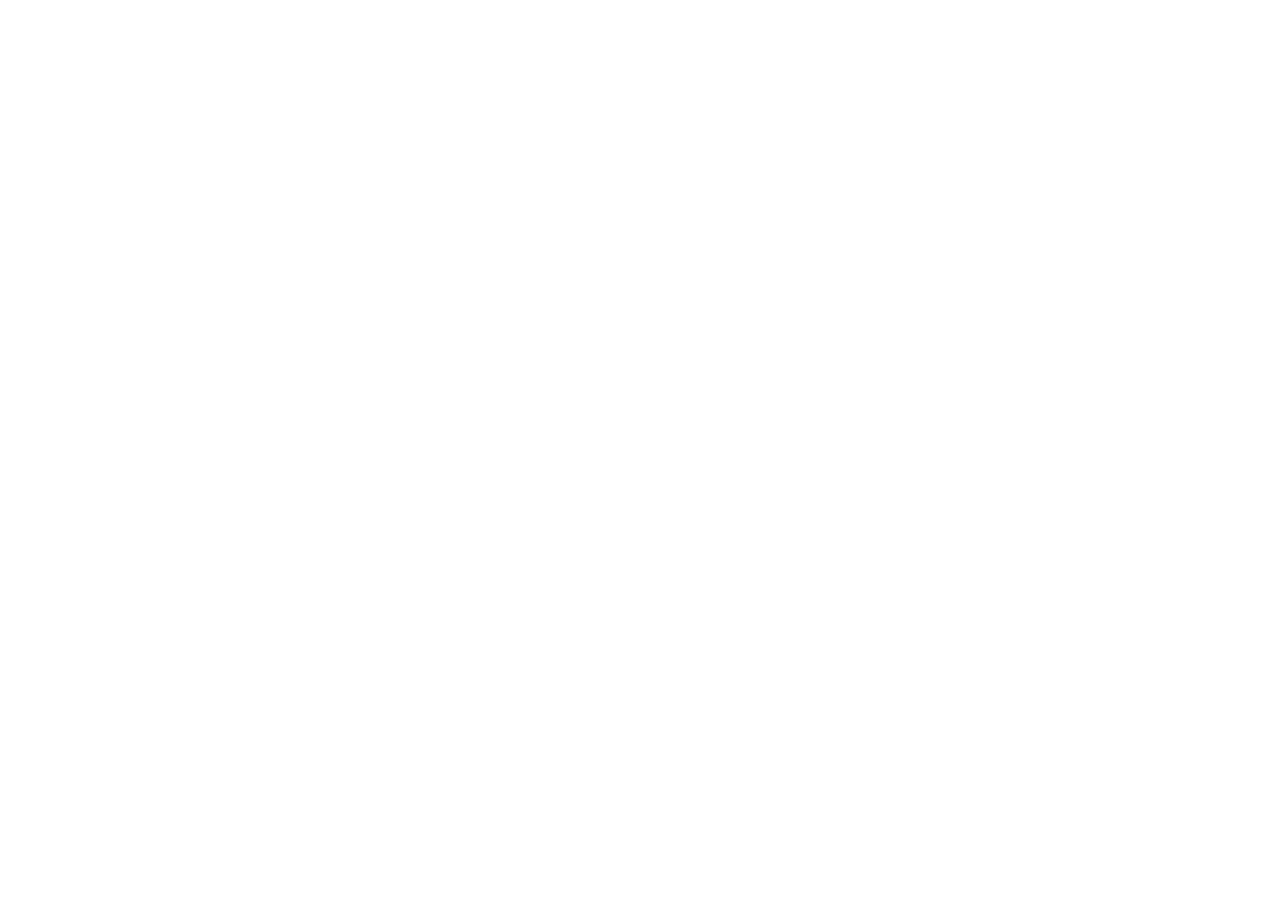
==== index.html @ a1140298 "Initial Commit" ====
<!DOCTYPE html>
<html lang="en">
<head>
    <meta charset="UTF-8">
    <meta name="viewport" content="width=device-width, initial-scale=1.0">
    <meta http-equiv="X-UA-Compatible" content="ie=edge">
    <link rel="stylesheet" href="https://stackpath.bootstrapcdn.com/bootstrap/4.3.1/css/bootstrap.min.css" type="text/css" />
    <link rel="stylesheet" href="https://stackpath.bootstrapcdn.com/font-awesome/4.7.0/css/font-awesome.min.css" type="text/css" />
    <title>Eve</title>
</head>
<body>
    <header>
        
        
    </header>
    
    <section>
        
        
    </section>
    
    <footer>
        
        
    </footer>
    
</body>
</html>
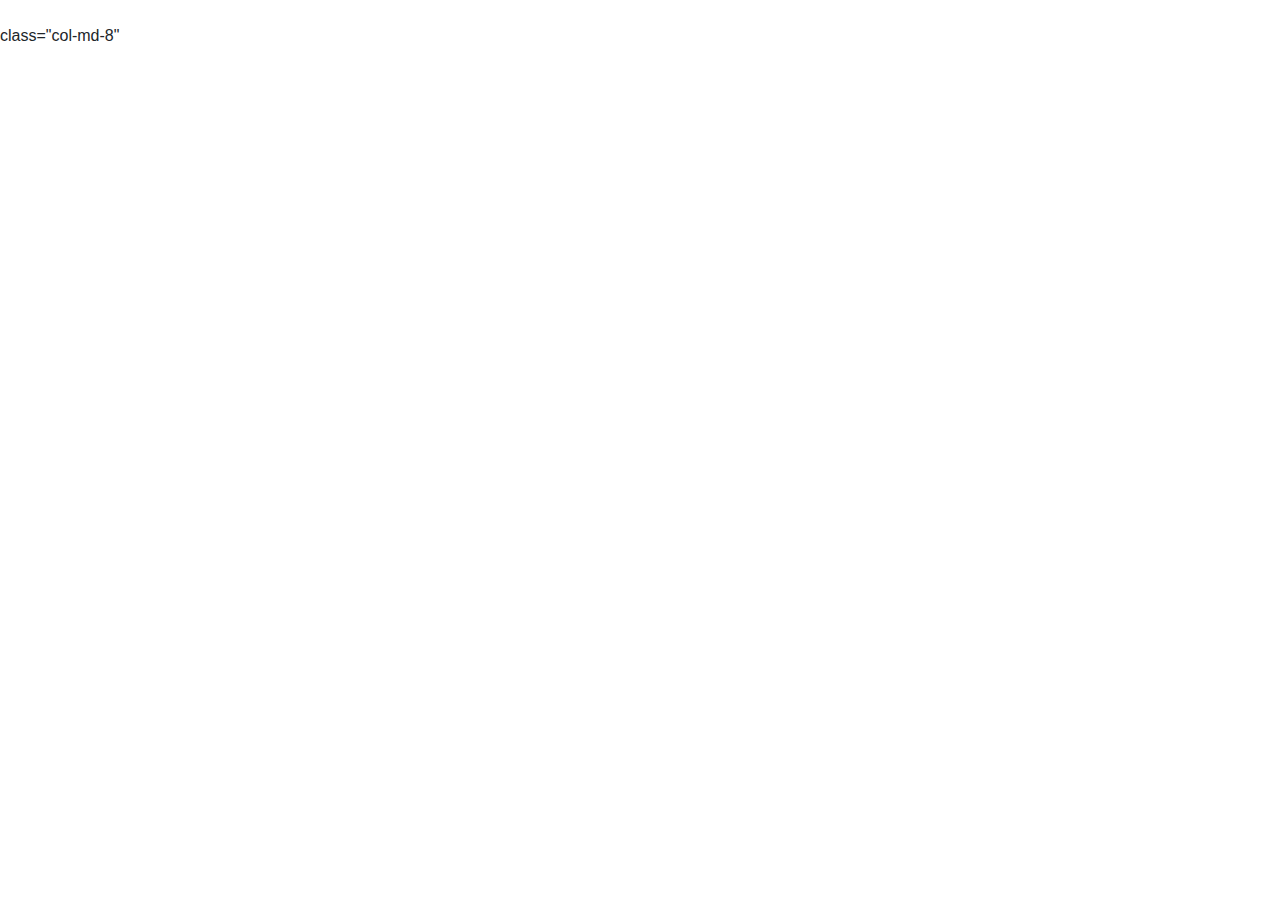
==== commit 98db74ac: "Initial Commit" ====
--- a/index.html
+++ b/index.html
@@ -1,28 +1,44 @@
 <!DOCTYPE html>
 <html lang="en">
+
 <head>
     <meta charset="UTF-8">
     <meta name="viewport" content="width=device-width, initial-scale=1.0">
     <meta http-equiv="X-UA-Compatible" content="ie=edge">
     <link rel="stylesheet" href="https://stackpath.bootstrapcdn.com/bootstrap/4.3.1/css/bootstrap.min.css" type="text/css" />
     <link rel="stylesheet" href="https://stackpath.bootstrapcdn.com/font-awesome/4.7.0/css/font-awesome.min.css" type="text/css" />
-    <title>Eve</title>
+    <link rel="stylesheet" href="assets/css/style.css" type="text/css" />
+    <title>Rosie</title>
 </head>
+
 <body>
     <header>
-        
-        
+        <div class="row">
+            <a ref="index.html" class="col-md-4 logo">
+                
+
+
+            </div>
+            <div> class="col-md-8"
+
+            </div>
+        </div>
+
     </header>
-    
+
     <section>
-        
-        
+
+
     </section>
-    
+
     <footer>
-        
-        
+
+
     </footer>
-    
+
 </body>
-</html>+
+</html>
+
+
+
